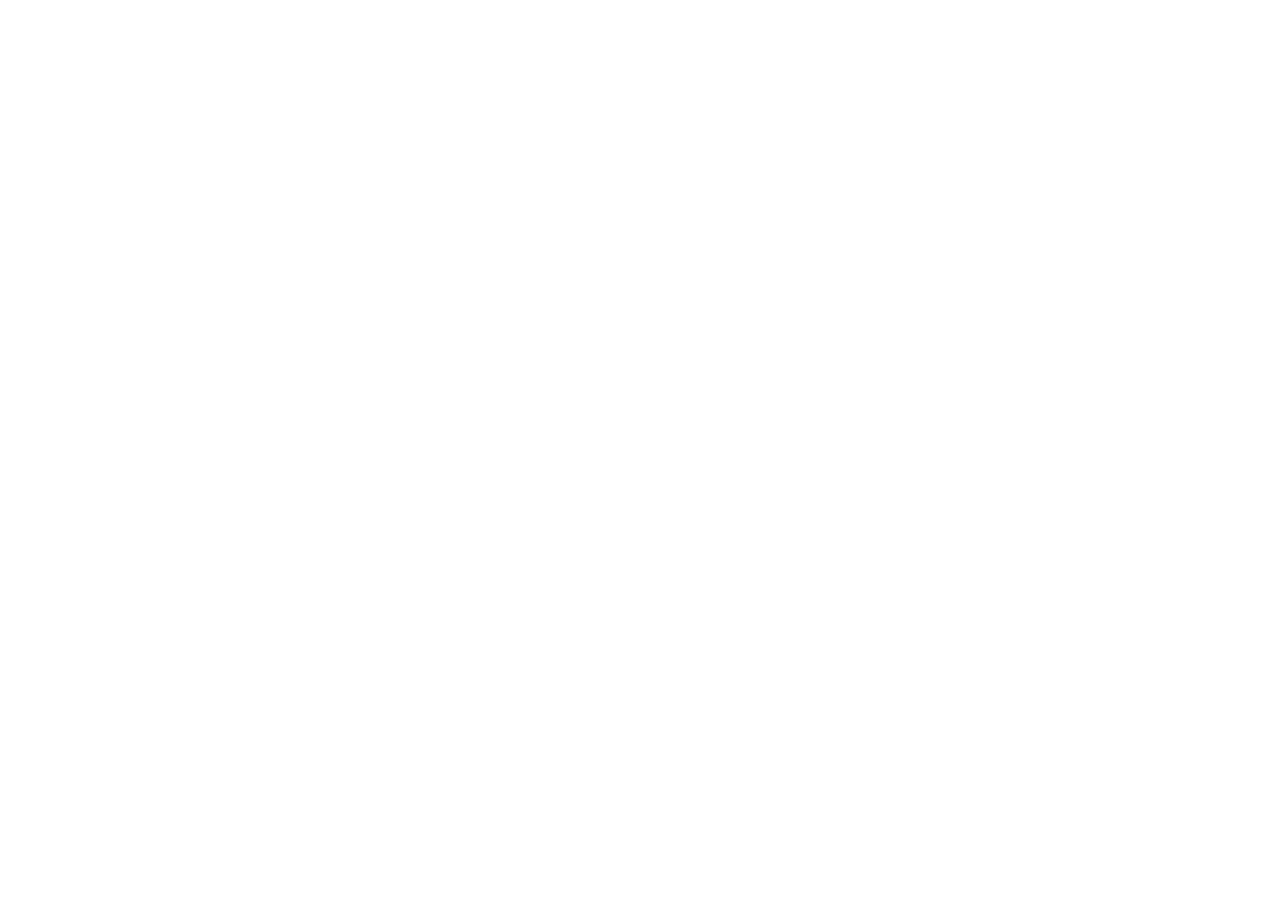
==== index.html @ 2edcd14e "initial commit" ====
<!DOCTYPE html>
<html lang="en">
<head>
    <meta charset="UTF-8">
    <meta name="viewport" content="width=device-width, initial-scale=1.0">
    <title>Pet Sake</title>
    <link rel="stylesheet" href="assets/stylesheets/main.css">
</head>
<body>
    
</body>
</html>
---- assets/stylesheets/main.css ----
/* http://meyerweb.com/eric/tools/css/reset/ 
   v2.0 | 20110126
   License: none (public domain)
*/
html, body, div, span, applet, object, iframe,
h1, h2, h3, h4, h5, h6, p, blockquote, pre,
a, abbr, acronym, address, big, cite, code,
del, dfn, em, img, ins, kbd, q, s, samp,
small, strike, strong, sub, sup, tt, var,
b, u, i, center,
dl, dt, dd, ol, ul, li,
fieldset, form, label, legend,
table, caption, tbody, tfoot, thead, tr, th, td,
article, aside, canvas, details, embed,
figure, figcaption, footer, header, hgroup,
menu, nav, output, ruby, section, summary,
time, mark, audio, video {
  margin: 0;
  padding: 0;
  border: 0;
  font-size: 100%;
  font: inherit;
  vertical-align: baseline;
}

/* HTML5 display-role reset for older browsers */
article, aside, details, figcaption, figure,
footer, header, hgroup, menu, nav, section {
  display: block;
}

body {
  line-height: 1;
}

ol, ul {
  list-style: none;
}

blockquote, q {
  quotes: none;
}

blockquote:before, blockquote:after,
q:before, q:after {
  content: '';
  content: none;
}

table {
  border-collapse: collapse;
  border-spacing: 0;
}

html {
  font-size: 16px;
}

h1 {
  font-size: 2rem;
}

h2 {
  font-size: 1.5rem;
}

h3 {
  font-size: 1rem;
}

h5 {
  font-size: 0.75rem;
}

.grid {
  display: -ms-grid;
  display: grid;
}

.col-1 {
  -ms-grid-columns: (1fr)[1];
      grid-template-columns: repeat(1, 1fr);
}

.col-2 {
  -ms-grid-columns: (1fr)[2];
      grid-template-columns: repeat(2, 1fr);
}

.col-3 {
  -ms-grid-columns: (1fr)[3];
      grid-template-columns: repeat(3, 1fr);
}

.col-4 {
  -ms-grid-columns: (1fr)[4];
      grid-template-columns: repeat(4, 1fr);
}

.col-5 {
  -ms-grid-columns: (1fr)[5];
      grid-template-columns: repeat(5, 1fr);
}

.col-6 {
  -ms-grid-columns: (1fr)[6];
      grid-template-columns: repeat(6, 1fr);
}

.col-7 {
  -ms-grid-columns: (1fr)[7];
      grid-template-columns: repeat(7, 1fr);
}

.col-8 {
  -ms-grid-columns: (1fr)[8];
      grid-template-columns: repeat(8, 1fr);
}

.col-9 {
  -ms-grid-columns: (1fr)[9];
      grid-template-columns: repeat(9, 1fr);
}

.col-10 {
  -ms-grid-columns: (1fr)[10];
      grid-template-columns: repeat(10, 1fr);
}

.col-11 {
  -ms-grid-columns: (1fr)[11];
      grid-template-columns: repeat(11, 1fr);
}

.col-12 {
  -ms-grid-columns: (1fr)[12];
      grid-template-columns: repeat(12, 1fr);
}

.flex {
  display: -webkit-box;
  display: -ms-flexbox;
  display: flex;
}

.flex-between {
  display: -webkit-box;
  display: -ms-flexbox;
  display: flex;
  -webkit-box-pack: justify;
      -ms-flex-pack: justify;
          justify-content: space-between;
  -webkit-box-align: center;
      -ms-flex-align: center;
          align-items: center;
}

.flex-start {
  display: -webkit-box;
  display: -ms-flexbox;
  display: flex;
  -webkit-box-pack: start;
      -ms-flex-pack: start;
          justify-content: start;
  -webkit-box-align: center;
      -ms-flex-align: center;
          align-items: center;
}

.flex-center {
  display: -webkit-box;
  display: -ms-flexbox;
  display: flex;
  -webkit-box-pack: center;
      -ms-flex-pack: center;
          justify-content: center;
  -webkit-box-align: center;
      -ms-flex-align: center;
          align-items: center;
}
/*# sourceMappingURL=main.css.map */
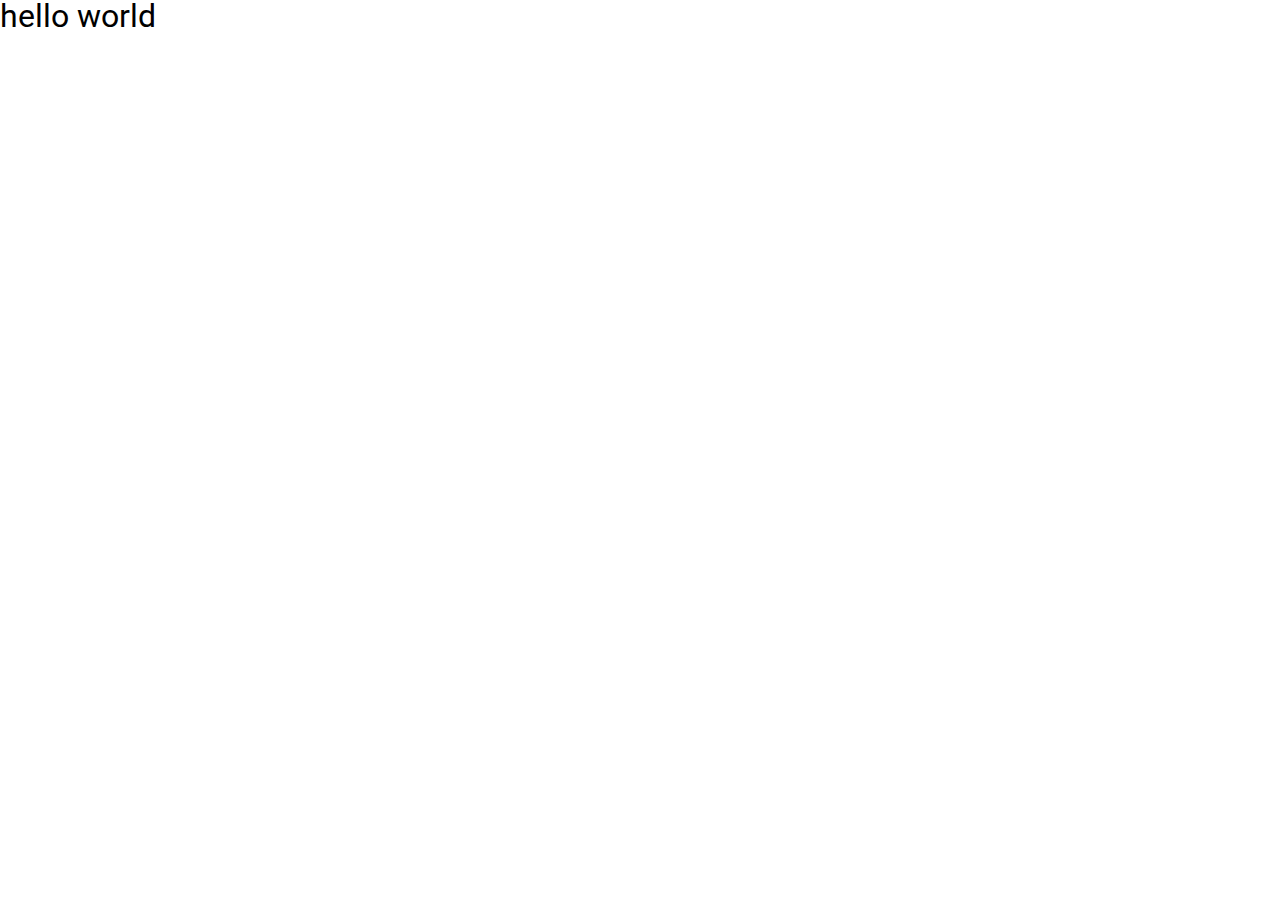
==== commit 478a57fc: "added hello world" ====
--- a/index.html
+++ b/index.html
@@ -5,8 +5,9 @@
     <meta name="viewport" content="width=device-width, initial-scale=1.0">
     <title>Pet Sake</title>
     <link rel="stylesheet" href="assets/stylesheets/main.css">
+    <link href="https://fonts.googleapis.com/css2?family=Montserrat:wght@300;400;500;600;700&family=Roboto:wght@400;500;700&display=swap" rel="stylesheet"> 
 </head>
 <body>
-    
+    <h1>hello world</h1>
 </body>
 </html>--- a/assets/stylesheets/main.css
+++ b/assets/stylesheets/main.css
@@ -72,6 +72,56 @@
   font-size: 0.75rem;
 }
 
+*,
+*::before,
+*::after {
+  -webkit-box-sizing: border-box;
+          box-sizing: border-box;
+}
+
+.container {
+  max-width: 1300px;
+  margin: 0 auto;
+  padding: 0 2rem;
+}
+
+img {
+  width: 100%;
+}
+
+a {
+  text-decoration: none;
+}
+
+h1, h2, h3, h4, h5, h6 {
+  font-family: "Roboto", sans-serif;
+}
+
+body {
+  font-family: "Montserrat", sans-serif;
+}
+
+p {
+  line-height: 1.5;
+}
+
+.text-center {
+  text-align: center;
+}
+
+.btn {
+  display: inline-block;
+  text-transform: uppercase;
+  font-size: 1.5rem;
+  font-weight: 500;
+  padding: 1rem 2rem;
+  border-radius: 34px;
+}
+
+.padding {
+  padding: 3rem 0;
+}
+
 .grid {
   display: -ms-grid;
   display: grid;
@@ -135,6 +185,24 @@
 .col-12 {
   -ms-grid-columns: (1fr)[12];
       grid-template-columns: repeat(12, 1fr);
+}
+
+.col-gap-2 {
+  -webkit-column-gap: 2rem;
+          column-gap: 2rem;
+}
+
+.col-gap-2.5 {
+  -webkit-column-gap: 2.5rem;
+          column-gap: 2.5rem;
+}
+
+.grid-self-center {
+  -ms-grid-column-align: center;
+      justify-self: center;
+  -ms-flex-item-align: center;
+      -ms-grid-row-align: center;
+      align-self: center;
 }
 
 .flex {
@@ -178,4 +246,149 @@
       -ms-flex-align: center;
           align-items: center;
 }
+
+.logo img {
+  width: 25%;
+}
+
+.list-items {
+  margin-right: 2.2rem;
+}
+
+.list-items:last-child {
+  margin-right: 0;
+}
+
+.list-items a {
+  font-size: 1.2rem;
+  text-transform: uppercase;
+  font-weight: 600;
+}
+
+.hero {
+  background-image: url(../media/image-3.jpg);
+  background-repeat: no-repeat;
+  background-size: cover;
+  padding: 10rem 0;
+}
+
+.inner-hero a {
+  border: 2px solid #000000;
+  color: #000000;
+}
+
+.inner-hero h1 {
+  font-size: 3rem;
+  font-weight: 700;
+  text-transform: capitalize;
+  line-height: 1.5;
+}
+
+.inner-hero p {
+  margin: 2rem 0;
+  font-size: 1.5rem;
+}
+
+.heading {
+  margin-bottom: 2rem;
+}
+
+.heading img {
+  width: 5%;
+}
+
+.heading h2 {
+  font-size: 2rem;
+  font-weight: 600;
+  margin: 1rem 0;
+}
+
+.service-card {
+  -webkit-column-gap: 2rem;
+          column-gap: 2rem;
+}
+
+.service-card .service-col {
+  background-color: #ffffff;
+  padding: 2rem 3rem;
+  border-radius: 8px;
+  -webkit-box-shadow: 0 0 5px 3px #2c2c2c5e;
+          box-shadow: 0 0 5px 3px #2c2c2c5e;
+}
+
+.service-card .service-col img {
+  width: 40%;
+}
+
+.service-card .service-col h3 {
+  font-size: 2rem;
+  margin-top: 1rem;
+  text-transform: capitalize;
+}
+
+.service-card .service-col p {
+  margin: 2rem 0;
+}
+
+.local-service {
+  background: url(../media/services-image-1.png) no-repeat;
+  background-position: center right;
+}
+
+.mission {
+  background: -webkit-gradient(linear, left top, left bottom, from(#e7460bab), to(#e7460bab)), url(../media/pattern-1.png) no-repeat;
+  background: linear-gradient(#e7460bab, #e7460bab), url(../media/pattern-1.png) no-repeat;
+}
+
+.mission-img img {
+  border-radius: 4px;
+}
+
+.mission-detail {
+  color: #ffffff;
+}
+
+.mission-detail h2 {
+  font-size: 2rem;
+  font-weight: 600;
+  text-transform: capitalize;
+}
+
+.mission-detail p {
+  font-size: 1.2rem;
+  margin: 2rem 0;
+}
+
+.experience-body {
+  padding: 1.5rem 0;
+}
+
+.experience-body h3 {
+  font-size: 1.6rem;
+  text-transform: capitalize;
+  font-weight: 600;
+}
+
+.experience-body h4 {
+  font-size: 1.2rem;
+  text-transform: capitalize;
+  margin: 1rem 0;
+}
+
+.experience-body a {
+  color: #000000;
+  border: 1.2px solid #000000;
+  padding: .75rem 2rem;
+  font-size: 1rem;
+}
+
+.experience-col {
+  -webkit-box-shadow: 0 0 5px 2px #b3b0b0;
+          box-shadow: 0 0 5px 2px #b3b0b0;
+  border-radius: 4px;
+}
+
+.experience-col img {
+  border-radius: 4px 4px 0 0;
+}
 /*# sourceMappingURL=main.css.map */